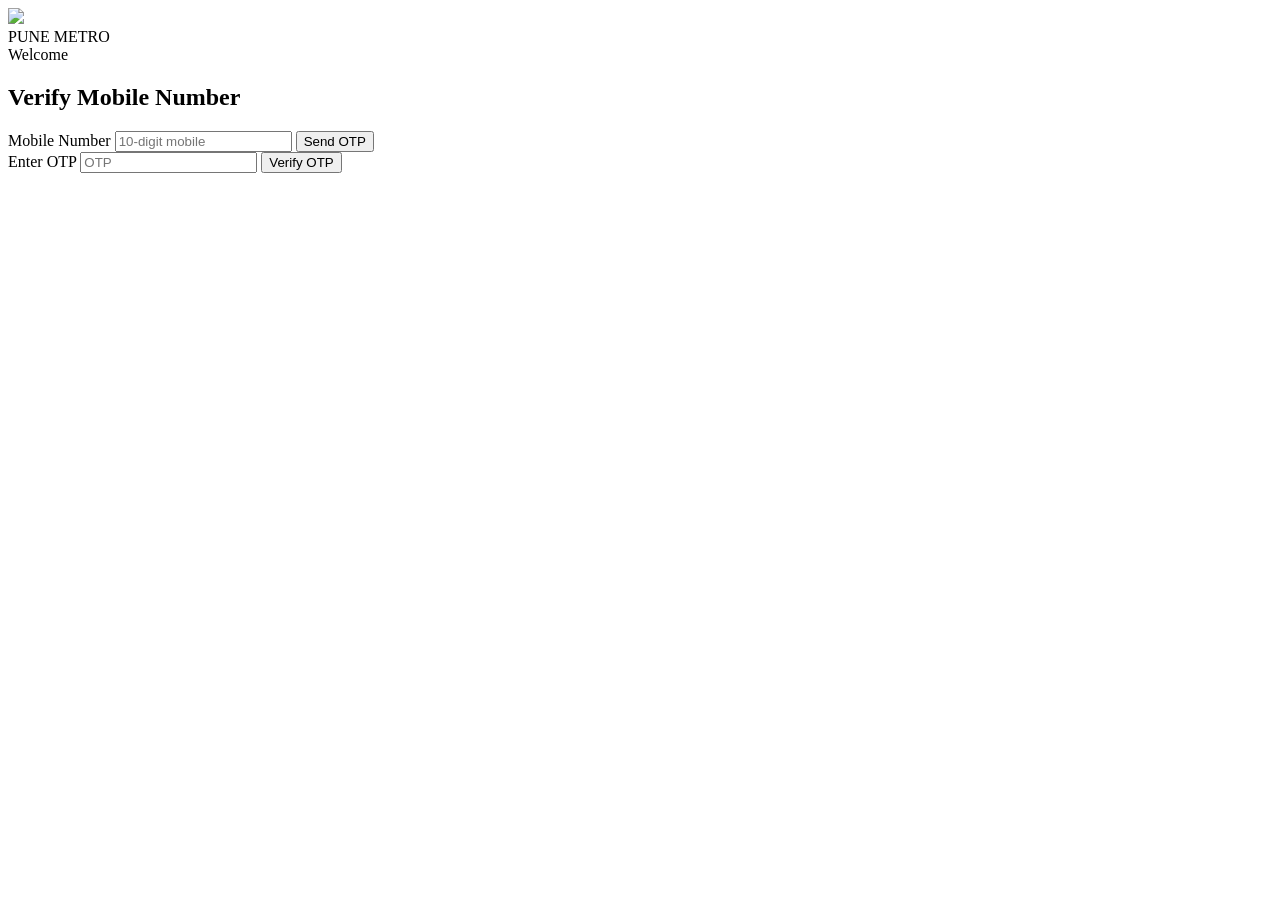
==== src/main/resources/static/booking.html @ 1510c5cf "Remove roott controller permanant" ====
<!DOCTYPE html>
<html lang="en">
<head>
    <meta charset="UTF-8">
    <title>Pune Metro – Login</title>
    <meta name="viewport" content="width=device-width, initial-scale=1.0">
    <link rel="stylesheet" href="/css/style.css">
</head>
<body>

<header class="top-bar">
    <div class="logo-box">
        <img src="/images/pune-metro-logo.png">
        <div class="metro-logo">
            <div class="title">PUNE METRO</div>
            <div class="subtitle">Welcome</div>
        </div>
    </div>
</header>

<main class="container">
    <section class="card" id="loginCard">
        <h2>Verify Mobile Number</h2>

        <label>Mobile Number</label>
        <input id="mobile" placeholder="10-digit mobile" />

        <button class="primary-btn" onclick="sendOtp()">Send OTP</button>

        <div id="otpBox" class="hidden">
            <label>Enter OTP</label>
            <input id="otp" placeholder="OTP" />
            <button class="primary-btn" onclick="verifyOtp()">Verify OTP</button>
        </div>
    </section>
</main>

<script src="/js/login.js"></script>
</body>
</html>
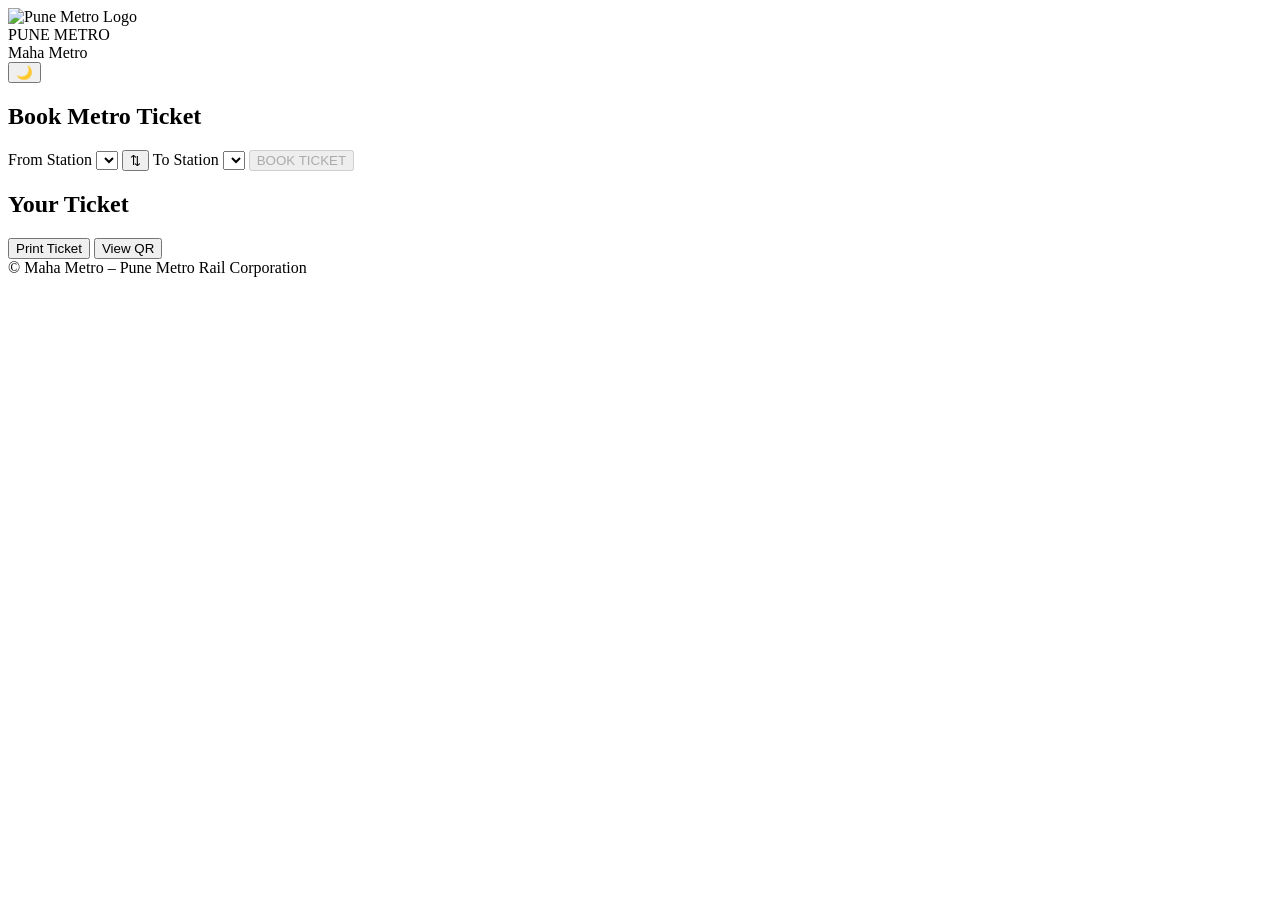
==== commit c1a368dc: "Add login dashboard booking flow" ====
--- a/src/main/resources/static/booking.html
+++ b/src/main/resources/static/booking.html
@@ -2,7 +2,7 @@
 <html lang="en">
 <head>
     <meta charset="UTF-8">
-    <title>Pune Metro – Login</title>
+    <title>Pune Metro Ticket Booking</title>
     <meta name="viewport" content="width=device-width, initial-scale=1.0">
     <link rel="stylesheet" href="/css/style.css">
 </head>
@@ -10,31 +10,61 @@
 
 <header class="top-bar">
     <div class="logo-box">
-        <img src="/images/pune-metro-logo.png">
+        <img src="/images/pune-metro-logo.png" alt="Pune Metro Logo">
         <div class="metro-logo">
             <div class="title">PUNE METRO</div>
-            <div class="subtitle">Welcome</div>
+            <div class="subtitle">Maha Metro</div>
         </div>
     </div>
+
+    <button id="darkToggle" class="dark-toggle">🌙</button>
 </header>
 
 <main class="container">
-    <section class="card" id="loginCard">
-        <h2>Verify Mobile Number</h2>
 
-        <label>Mobile Number</label>
-        <input id="mobile" placeholder="10-digit mobile" />
+    <!-- BOOKING -->
+    <section class="card">
+        <h2>Book Metro Ticket</h2>
 
-        <button class="primary-btn" onclick="sendOtp()">Send OTP</button>
+        <label>From Station</label>
+        <select id="fromStation"></select>
 
-        <div id="otpBox" class="hidden">
-            <label>Enter OTP</label>
-            <input id="otp" placeholder="OTP" />
-            <button class="primary-btn" onclick="verifyOtp()">Verify OTP</button>
+        <button type="button" class="swap-btn" onclick="swapStations()">⇅</button>
+
+        <label>To Station</label>
+        <select id="toStation"></select>
+
+       <button id="bookBtn" class="primary-btn" disabled>
+    BOOK TICKET
+</button>
+    </section>
+
+    <!-- LOADER -->
+    <section id="loader" class="card skeleton hidden">
+        <div class="line"></div>
+        <div class="line"></div>
+        <div class="line short"></div>
+    </section>
+
+    <!-- TICKET -->
+    <section id="ticketSection" class="card hidden slide-in">
+        <h2>Your Ticket</h2>
+
+        <!-- IMPORTANT: keep empty, JS will inject structured HTML -->
+        <div id="ticketBox"></div>
+
+        <div class="actions">
+            <button class="secondary-btn" onclick="openPrint()">Print Ticket</button>
+            <button class="secondary-btn" onclick="openQR()">View QR</button>
         </div>
     </section>
+
 </main>
 
-<script src="/js/login.js"></script>
+<footer>
+    © Maha Metro – Pune Metro Rail Corporation
+</footer>
+
+<script src="/js/app.js"></script>
 </body>
 </html>
